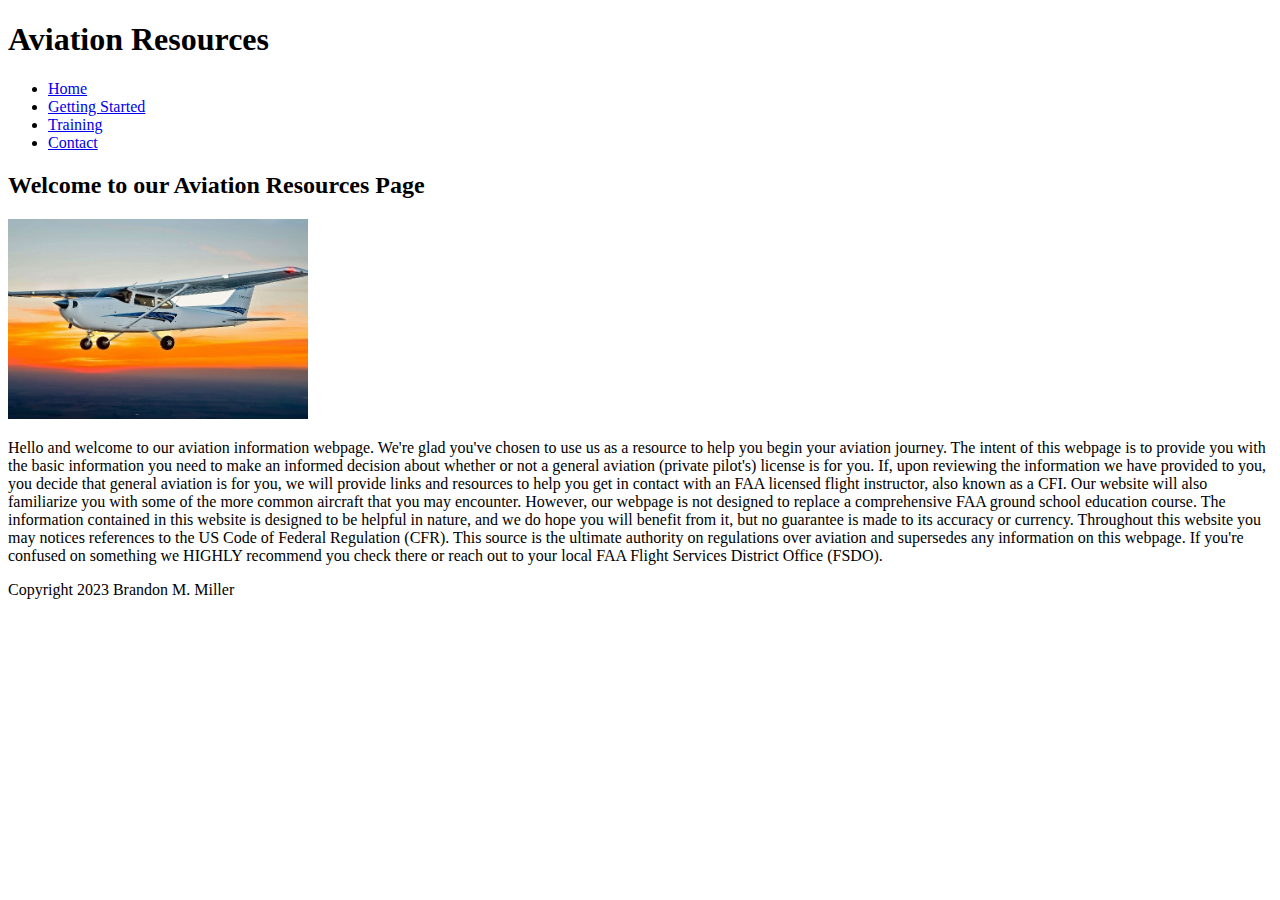
==== index.html @ a6fe83bf "Add files via upload" ====
<!DOCTYPE html>
<html lang="en">
    <head>
        <title>Aviation Resources - Home</title>
        <meta charset="UTF-8">
        <meta name="description" content="Learn what it takes to get your FAA Private Pilot's License. We have all the tips and tricks you need to get started on your journey today!">
        <meta name="keywords" content="Aviation, Airplane, Cessna, Flying, Flight School, Flight Training">
        <meta name="author" content="Brandon M. Miller">
        <meta name="viewport" content="width=device-width, initial-scale=1.0">
    </head>
    <body>
        <header>
            <h1>Aviation Resources</h1>
            <nav>
                <ul>
                    <li><a href="index.html">Home</a></li>
                    <li><a href="gettingStarted.html">Getting Started</a></li>
                    <li><a href="training.html">Training</a></li>
                    <li><a href="contact.html">Contact</a></li>
                </ul>
            </nav>

        </header>
        <main>
            <h2>Welcome to our Aviation Resources Page</h2>
            <div><img src="images/cessna1.jpg" width="300" height="200" alt="Image of Cessna 172 Aircraft"></div>
            <p>Hello and welcome to our aviation information webpage. We're glad you've chosen to use us as a resource to help you begin your aviation journey. The intent of this webpage is to provide you with the basic information you need to make an informed decision about whether or not a general aviation (private pilot's) license is for you. If, upon reviewing the information we have provided to you, you decide that general aviation is for you, we will provide links and resources to help you get in contact with an FAA licensed flight instructor, also known as a CFI. Our website will also familiarize you with some of the more common aircraft that you may encounter. However, our webpage is not designed to replace a comprehensive FAA ground school education course. The information contained in this website is designed to be helpful in nature, and we do hope you will benefit from it, but no guarantee is made to its accuracy or currency. Throughout this website you may notices references to the US Code of Federal Regulation (CFR). This source is the ultimate authority on regulations over aviation and supersedes any information on this webpage. If you're confused on something we HIGHLY recommend you check there or reach out to your local FAA Flight Services District Office (FSDO).</p>
        </main>
        <footer>
            <p>Copyright 2023 Brandon M. Miller</p>
        </footer>
    </body>
</html>
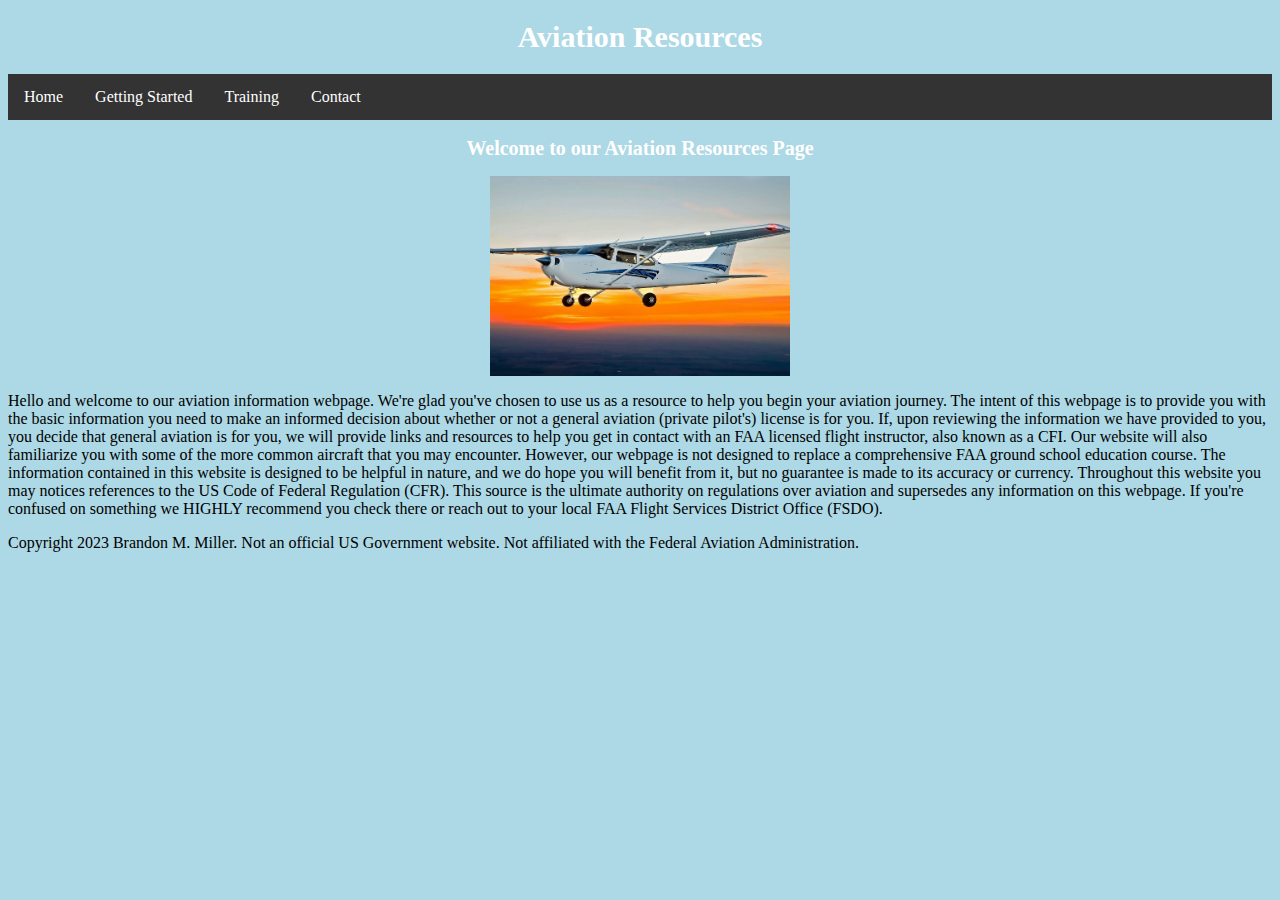
==== commit 71839734: "Add files via upload" ====
--- a/index.html
+++ b/index.html
@@ -2,11 +2,21 @@
 <html lang="en">
     <head>
         <title>Aviation Resources - Home</title>
+        <link href="css/aviation.css" rel="stylesheet">
         <meta charset="UTF-8">
         <meta name="description" content="Learn what it takes to get your FAA Private Pilot's License. We have all the tips and tricks you need to get started on your journey today!">
         <meta name="keywords" content="Aviation, Airplane, Cessna, Flying, Flight School, Flight Training">
         <meta name="author" content="Brandon M. Miller">
         <meta name="viewport" content="width=device-width, initial-scale=1.0">
+        <!-- Google tag (gtag.js) -->
+        <script async src="https://www.googletagmanager.com/gtag/js?id=G-BDZSYCBPW3"></script>
+        <script>
+            window.dataLayer = window.dataLayer || [];
+            function gtag(){dataLayer.push(arguments);}
+            gtag('js', new Date());
+
+            gtag('config', 'G-BDZSYCBPW3');
+        </script>
     </head>
     <body>
         <header>
@@ -23,11 +33,11 @@
         </header>
         <main>
             <h2>Welcome to our Aviation Resources Page</h2>
-            <div><img src="images/cessna1.jpg" width="300" height="200" alt="Image of Cessna 172 Aircraft"></div>
+            <div><img src="images/cessna1.jpg" width="300" height="200" alt="Image of Cessna 172 Aircraft" class="center"></div>
             <p>Hello and welcome to our aviation information webpage. We're glad you've chosen to use us as a resource to help you begin your aviation journey. The intent of this webpage is to provide you with the basic information you need to make an informed decision about whether or not a general aviation (private pilot's) license is for you. If, upon reviewing the information we have provided to you, you decide that general aviation is for you, we will provide links and resources to help you get in contact with an FAA licensed flight instructor, also known as a CFI. Our website will also familiarize you with some of the more common aircraft that you may encounter. However, our webpage is not designed to replace a comprehensive FAA ground school education course. The information contained in this website is designed to be helpful in nature, and we do hope you will benefit from it, but no guarantee is made to its accuracy or currency. Throughout this website you may notices references to the US Code of Federal Regulation (CFR). This source is the ultimate authority on regulations over aviation and supersedes any information on this webpage. If you're confused on something we HIGHLY recommend you check there or reach out to your local FAA Flight Services District Office (FSDO).</p>
         </main>
         <footer>
-            <p>Copyright 2023 Brandon M. Miller</p>
+            <p>Copyright 2023 Brandon M. Miller. Not an official US Government website. Not affiliated with the Federal Aviation Administration.</p>
         </footer>
     </body>
 </html>--- a/css/aviation.css
+++ b/css/aviation.css
@@ -0,0 +1,81 @@
+/* Sets page background color and other page properties not yet set */
+body {
+    background-color: lightblue;
+  }
+
+
+/* Sets formatting for all h1 header text */
+  h1 {
+    color: white;
+    text-align: center;
+    font-family: verdana;
+    font-size: 30px;
+  }
+
+/* Sets formatting for all h2 header text */
+  h2 {
+    color: white;
+    text-align: center;
+    font-family: verdana;
+    font-size: 20px;
+  }
+
+/* Sets formatting for all h3 header text */
+  h3 {
+    color: white;
+    text-align: center;
+    font-family: verdana;
+    font-size: 20px;
+  }
+  
+  
+/* Sets formatting for all paragraph body text */
+  p {
+    font-family: verdana;
+    font-size: 16px;
+  }
+
+/* Class for centering images */
+  .center {
+    display: block;
+    margin-left: auto;
+    margin-right: auto;
+
+  }
+
+/* Naviagtion Bar */
+nav ul {
+    list-style-type: none;
+    margin: 0;
+    padding: 0;
+    overflow: hidden;
+    background-color: #333;
+    font-family: verdana;
+  }
+  
+  nav li {
+    float: left;
+  }
+  
+  nav li a {
+    display: block;
+    color: white;
+    text-align: center;
+    padding: 14px 16px;
+    text-decoration: none;
+  }
+  
+  nav li a:hover {
+    background-color: #111;
+  }
+
+/* Sets styling for all unordered lists */
+ul {
+    font-family: verdana;
+    font-size: 16px;
+  }
+/* Sets styling for all ordered lists */
+ol {
+    font-family: verdana;
+    font-size: 16px;
+  }
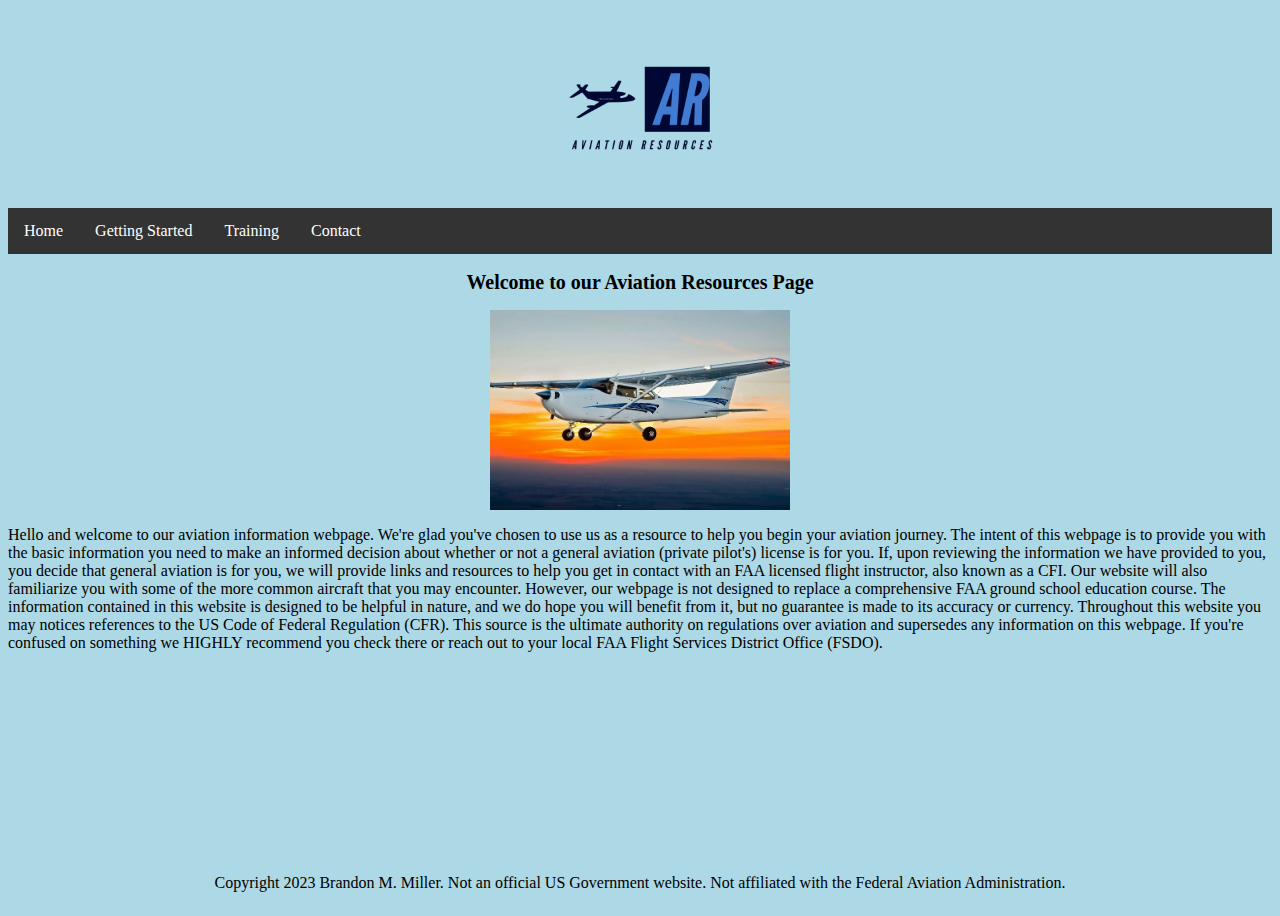
==== commit 380138da: "Add files via upload" ====
--- a/index.html
+++ b/index.html
@@ -20,7 +20,7 @@
     </head>
     <body>
         <header>
-            <h1>Aviation Resources</h1>
+            <img src="images/logo_transparent.png" width="200" height="200" alt="Aviation Resources Logo" class="center">
             <nav>
                 <ul>
                     <li><a href="index.html">Home</a></li>
@@ -33,7 +33,7 @@
         </header>
         <main>
             <h2>Welcome to our Aviation Resources Page</h2>
-            <div><img src="images/cessna1.jpg" width="300" height="200" alt="Image of Cessna 172 Aircraft" class="center"></div>
+            <div><img src="images/cessna1.jpg" width="300" height="200" alt="Cessna 172 Aircraft" class="center"></div>
             <p>Hello and welcome to our aviation information webpage. We're glad you've chosen to use us as a resource to help you begin your aviation journey. The intent of this webpage is to provide you with the basic information you need to make an informed decision about whether or not a general aviation (private pilot's) license is for you. If, upon reviewing the information we have provided to you, you decide that general aviation is for you, we will provide links and resources to help you get in contact with an FAA licensed flight instructor, also known as a CFI. Our website will also familiarize you with some of the more common aircraft that you may encounter. However, our webpage is not designed to replace a comprehensive FAA ground school education course. The information contained in this website is designed to be helpful in nature, and we do hope you will benefit from it, but no guarantee is made to its accuracy or currency. Throughout this website you may notices references to the US Code of Federal Regulation (CFR). This source is the ultimate authority on regulations over aviation and supersedes any information on this webpage. If you're confused on something we HIGHLY recommend you check there or reach out to your local FAA Flight Services District Office (FSDO).</p>
         </main>
         <footer>
--- a/css/aviation.css
+++ b/css/aviation.css
@@ -1,12 +1,26 @@
 /* Sets page background color and other page properties not yet set */
 body {
     background-color: lightblue;
+    min-height: 100vh;
+    display: flex;
+    flex-direction: column;
   }
 
+/* Pins footer to bottom and centers */
+footer{
+  margin-top: auto;
+  text-align: center;
+}
+
+/* Sets form style */
+form {
+  font-family: verdana;
+  font-size: 16px;
+}
 
 /* Sets formatting for all h1 header text */
   h1 {
-    color: white;
+    color: black;
     text-align: center;
     font-family: verdana;
     font-size: 30px;
@@ -14,7 +28,7 @@
 
 /* Sets formatting for all h2 header text */
   h2 {
-    color: white;
+    color: black;
     text-align: center;
     font-family: verdana;
     font-size: 20px;
@@ -22,7 +36,7 @@
 
 /* Sets formatting for all h3 header text */
   h3 {
-    color: white;
+    color: black;
     text-align: center;
     font-family: verdana;
     font-size: 20px;
